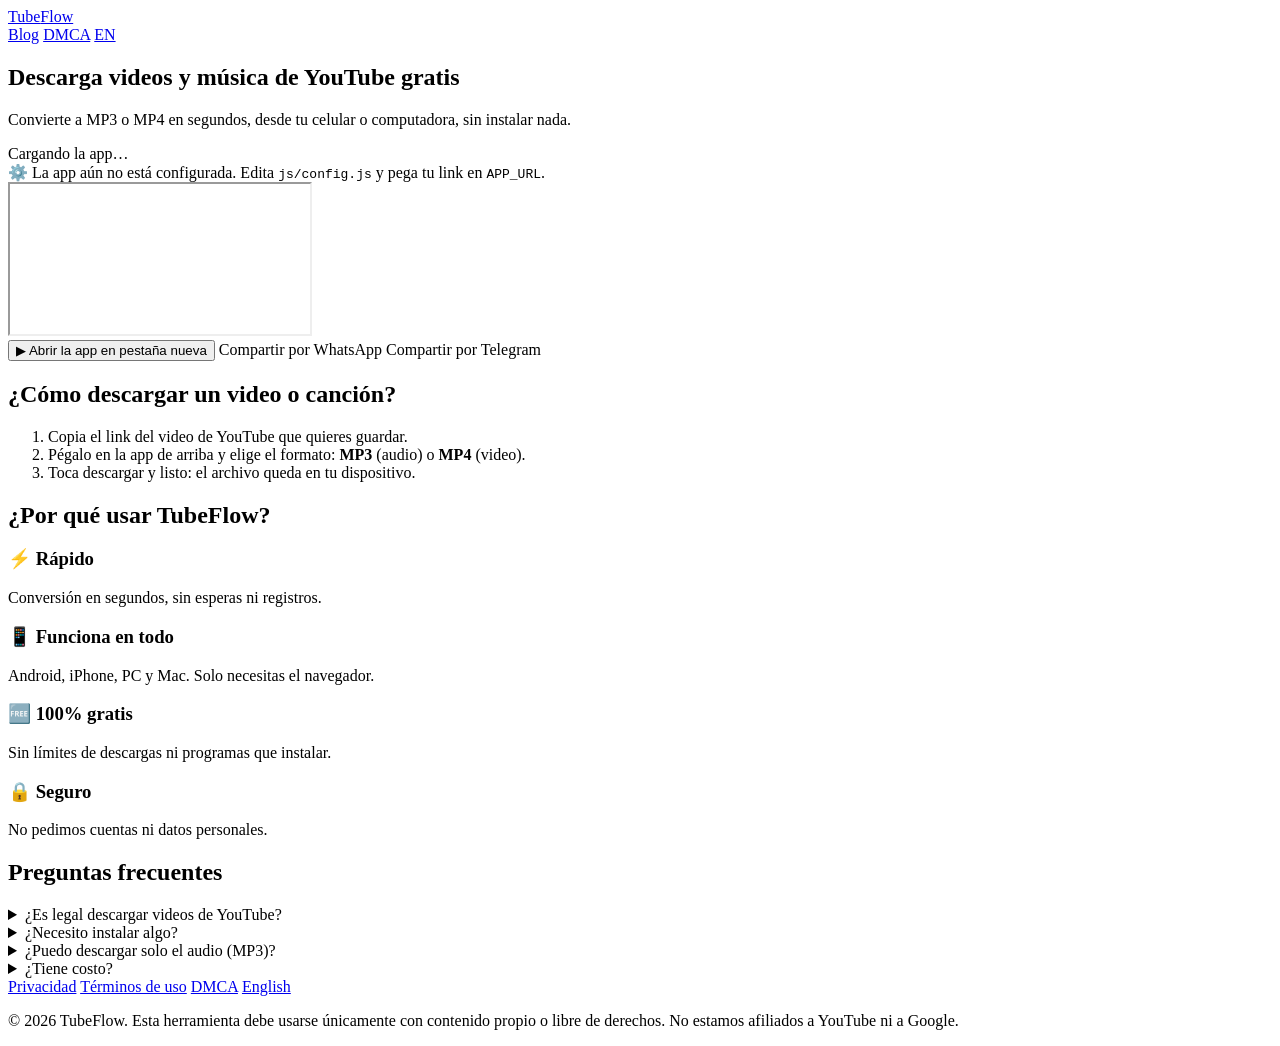
==== bisnessyt-web/index.html @ ac9190d9 "Web bilingüe de monetización para app de descargas (bisnessyt-web) Sitio estático ES/EN que incrusta" ====
<!DOCTYPE html>
<html lang="es">
<head>
  <meta charset="UTF-8">
  <meta name="viewport" content="width=device-width, initial-scale=1.0">
  <title>TubeFlow — Descargar videos y música de YouTube gratis y rápido</title>
  <meta name="description" content="Descarga videos y música de YouTube gratis, sin instalar programas. Convierte a MP3 o MP4 en segundos desde tu celular o PC. Solo para contenido propio o libre de derechos.">
  <link rel="canonical" href="https://TU-DOMINIO.com/">
  <link rel="alternate" hreflang="es" href="https://TU-DOMINIO.com/">
  <link rel="alternate" hreflang="en" href="https://TU-DOMINIO.com/en/">
  <link rel="alternate" hreflang="x-default" href="https://TU-DOMINIO.com/en/">
  <meta property="og:title" content="TubeFlow — Descargar videos y música de YouTube gratis">
  <meta property="og:description" content="Convierte y descarga videos a MP3/MP4 gratis, sin programas.">
  <meta property="og:type" content="website">
  <meta property="og:url" content="https://TU-DOMINIO.com/">
  <link rel="manifest" href="/manifest.json">
  <link rel="stylesheet" href="/css/main.css">
  <script type="application/ld+json">
  {
    "@context": "https://schema.org",
    "@type": "WebApplication",
    "name": "TubeFlow",
    "applicationCategory": "MultimediaApplication",
    "operatingSystem": "Web",
    "offers": { "@type": "Offer", "price": "0", "priceCurrency": "USD" },
    "inLanguage": ["es", "en"]
  }
  </script>
</head>
<body>
  <header>
    <div class="container nav">
      <a class="logo" href="/">Tube<span>Flow</span></a>
      <nav class="nav-links">
        <a href="/blog/como-descargar-musica-de-youtube-en-android.html">Blog</a>
        <a href="/legal/dmca.html">DMCA</a>
        <a class="lang-switch" href="/en/">EN</a>
      </nav>
    </div>
  </header>

  <section class="hero">
    <h1>Descarga videos y música de YouTube gratis</h1>
    <p>Convierte a MP3 o MP4 en segundos, desde tu celular o computadora, sin instalar nada.</p>
  </section>

  <div class="container">
    <div id="ad-top" class="ad-slot"></div>

    <div class="main-grid">
      <div>
        <div class="app-card">
          <div class="app-frame-wrap">
            <div id="app-loading"><div class="spinner"></div><span>Cargando la app…</span></div>
            <div id="app-notice">⚙️ La app aún no está configurada. Edita <code>js/config.js</code> y pega tu link en <code>APP_URL</code>.</div>
            <iframe id="app-frame" title="App de descargas" loading="lazy" allow="clipboard-write"></iframe>
          </div>
          <div class="app-actions">
            <button id="open-app-btn" class="btn btn-primary">▶ Abrir la app en pestaña nueva</button>
            <a id="share-wa" class="btn btn-ghost" target="_blank" rel="noopener">Compartir por WhatsApp</a>
            <a id="share-tg" class="btn btn-ghost" target="_blank" rel="noopener">Compartir por Telegram</a>
          </div>
        </div>

        <section class="section">
          <h2>¿Cómo descargar un video o canción?</h2>
          <ol>
            <li>Copia el link del video de YouTube que quieres guardar.</li>
            <li>Pégalo en la app de arriba y elige el formato: <strong>MP3</strong> (audio) o <strong>MP4</strong> (video).</li>
            <li>Toca descargar y listo: el archivo queda en tu dispositivo.</li>
          </ol>
        </section>

        <section class="section">
          <h2>¿Por qué usar TubeFlow?</h2>
          <div class="cards">
            <div class="card"><h3>⚡ Rápido</h3><p>Conversión en segundos, sin esperas ni registros.</p></div>
            <div class="card"><h3>📱 Funciona en todo</h3><p>Android, iPhone, PC y Mac. Solo necesitas el navegador.</p></div>
            <div class="card"><h3>🆓 100% gratis</h3><p>Sin límites de descargas ni programas que instalar.</p></div>
            <div class="card"><h3>🔒 Seguro</h3><p>No pedimos cuentas ni datos personales.</p></div>
          </div>
        </section>

        <div id="ad-bottom" class="ad-slot"></div>

        <section class="section">
          <h2>Preguntas frecuentes</h2>
          <details>
            <summary>¿Es legal descargar videos de YouTube?</summary>
            <p>Descargar contenido protegido por derechos de autor sin permiso puede infringir la ley y los términos de YouTube. Usa esta herramienta solo con contenido propio, con licencia Creative Commons o con autorización del creador.</p>
          </details>
          <details>
            <summary>¿Necesito instalar algo?</summary>
            <p>No. Todo funciona desde el navegador, en cualquier dispositivo.</p>
          </details>
          <details>
            <summary>¿Puedo descargar solo el audio (MP3)?</summary>
            <p>Sí. Elige el formato MP3 en la app y obtendrás solo el audio de la canción o video.</p>
          </details>
          <details>
            <summary>¿Tiene costo?</summary>
            <p>No, el servicio es gratuito. El sitio se mantiene gracias a la publicidad.</p>
          </details>
        </section>
      </div>

      <aside>
        <div id="ad-side" class="ad-slot side"></div>
      </aside>
    </div>
  </div>

  <footer>
    <div class="container">
      <div class="links">
        <a href="/legal/privacidad.html">Privacidad</a>
        <a href="/legal/terminos.html">Términos de uso</a>
        <a href="/legal/dmca.html">DMCA</a>
        <a href="/en/">English</a>
      </div>
      <p>© 2026 TubeFlow. Esta herramienta debe usarse únicamente con contenido propio o libre de derechos. No estamos afiliados a YouTube ni a Google.</p>
    </div>
  </footer>

  <script src="/js/config.js"></script>
  <script src="/js/ads.js"></script>
  <script src="/js/app.js"></script>
</body>
</html>
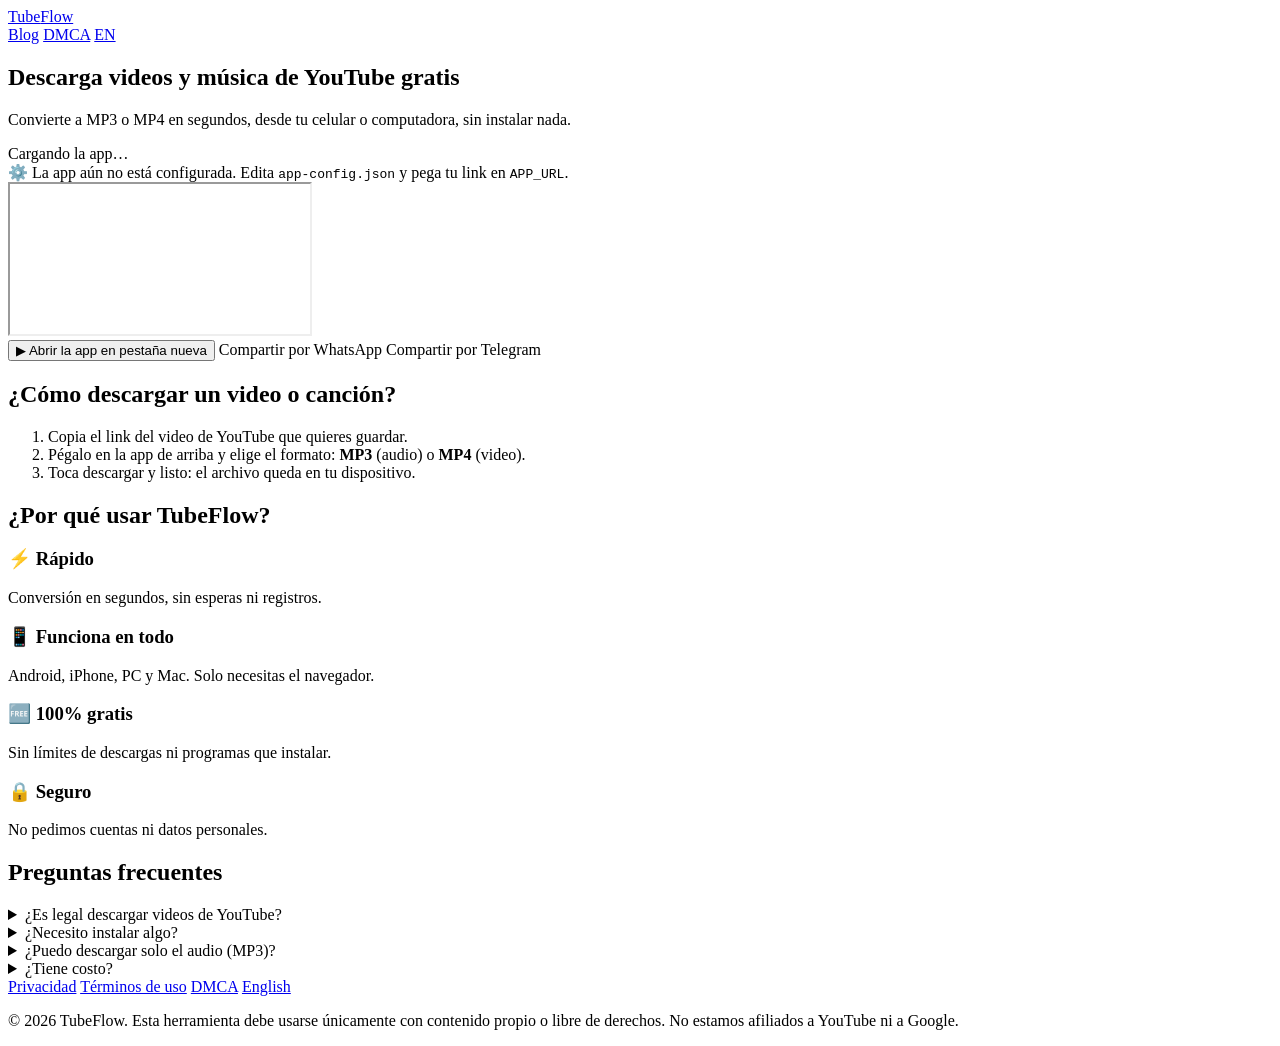
==== commit bfb81f59: "Link de la app intercambiable: app-config.json, config remota y ?app= El sitio ahora funciona con cu" ====
--- a/bisnessyt-web/index.html
+++ b/bisnessyt-web/index.html
@@ -52,7 +52,7 @@
         <div class="app-card">
           <div class="app-frame-wrap">
             <div id="app-loading"><div class="spinner"></div><span>Cargando la app…</span></div>
-            <div id="app-notice">⚙️ La app aún no está configurada. Edita <code>js/config.js</code> y pega tu link en <code>APP_URL</code>.</div>
+            <div id="app-notice">⚙️ La app aún no está configurada. Edita <code>app-config.json</code> y pega tu link en <code>APP_URL</code>.</div>
             <iframe id="app-frame" title="App de descargas" loading="lazy" allow="clipboard-write"></iframe>
           </div>
           <div class="app-actions">
